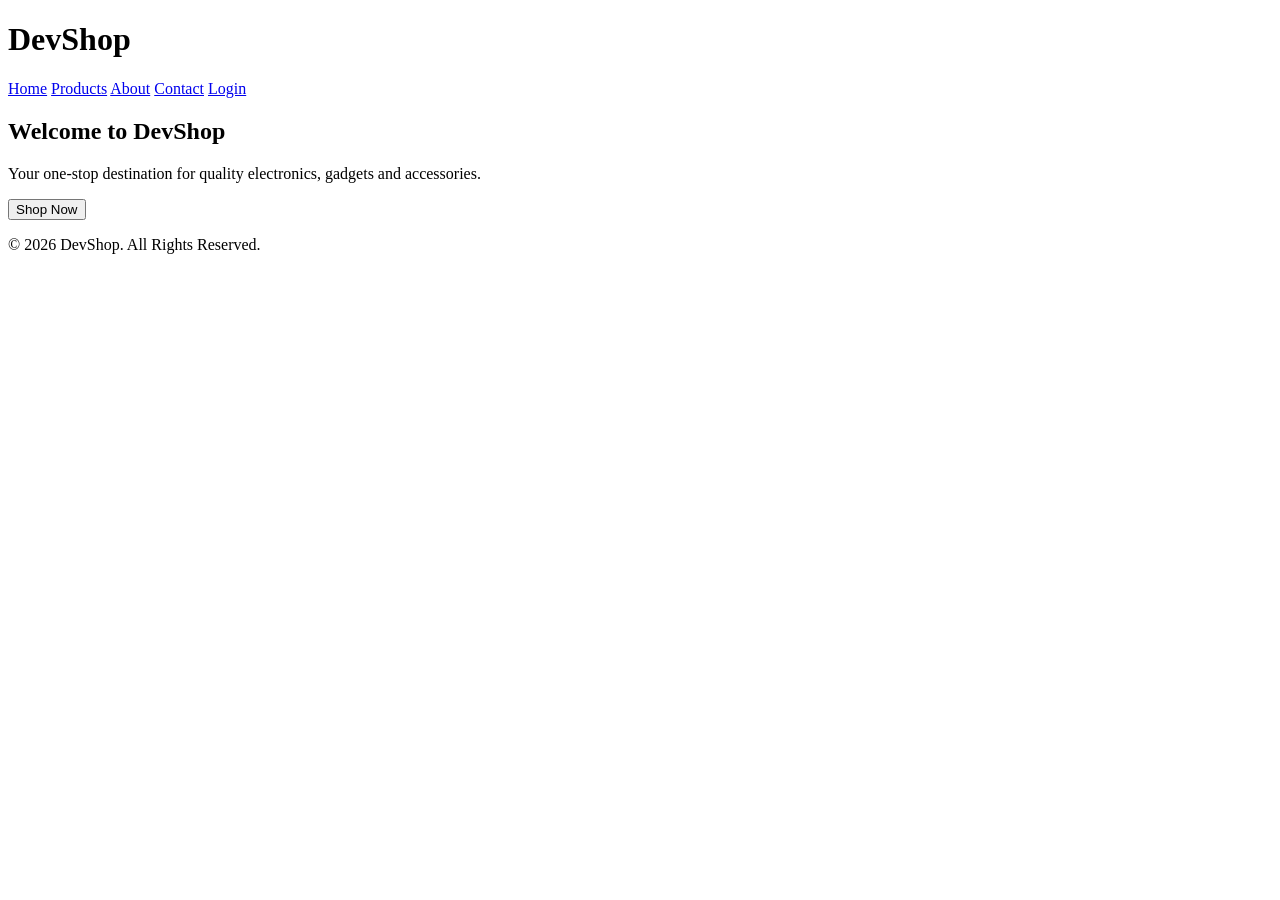
==== index.html @ 2f00a789 "index adding" ====
<!DOCTYPE html>
<html lang="en">
<head>
    <meta charset="UTF-8">
    <meta name="viewport" content="width=device-width, initial-scale=1.0">
    <title>DevShop - Home</title>
    <link rel="stylesheet" href="css/style.css">
</head>
<body>
 
<header>
    <h1>DevShop</h1>
 
    <nav>
        <a href="index.html">Home</a>
        <a href="products.html">Products</a>
        <a href="about.html">About</a>
        <a href="contact.html">Contact</a>
        <a href="login.html">Login</a>
    </nav>
</header>
 
<section class="hero">
    <h2>Welcome to DevShop</h2>
 
    <p>
        Your one-stop destination for quality electronics,
        gadgets and accessories.
    </p>
 
    <button onclick="showMessage()">
        Shop Now
    </button>
</section>
 
<footer>
    <p>&copy; 2026 DevShop. All Rights Reserved.</p>
</footer>
 
<script src="js/script.js"></script>
 
</body>
</html>
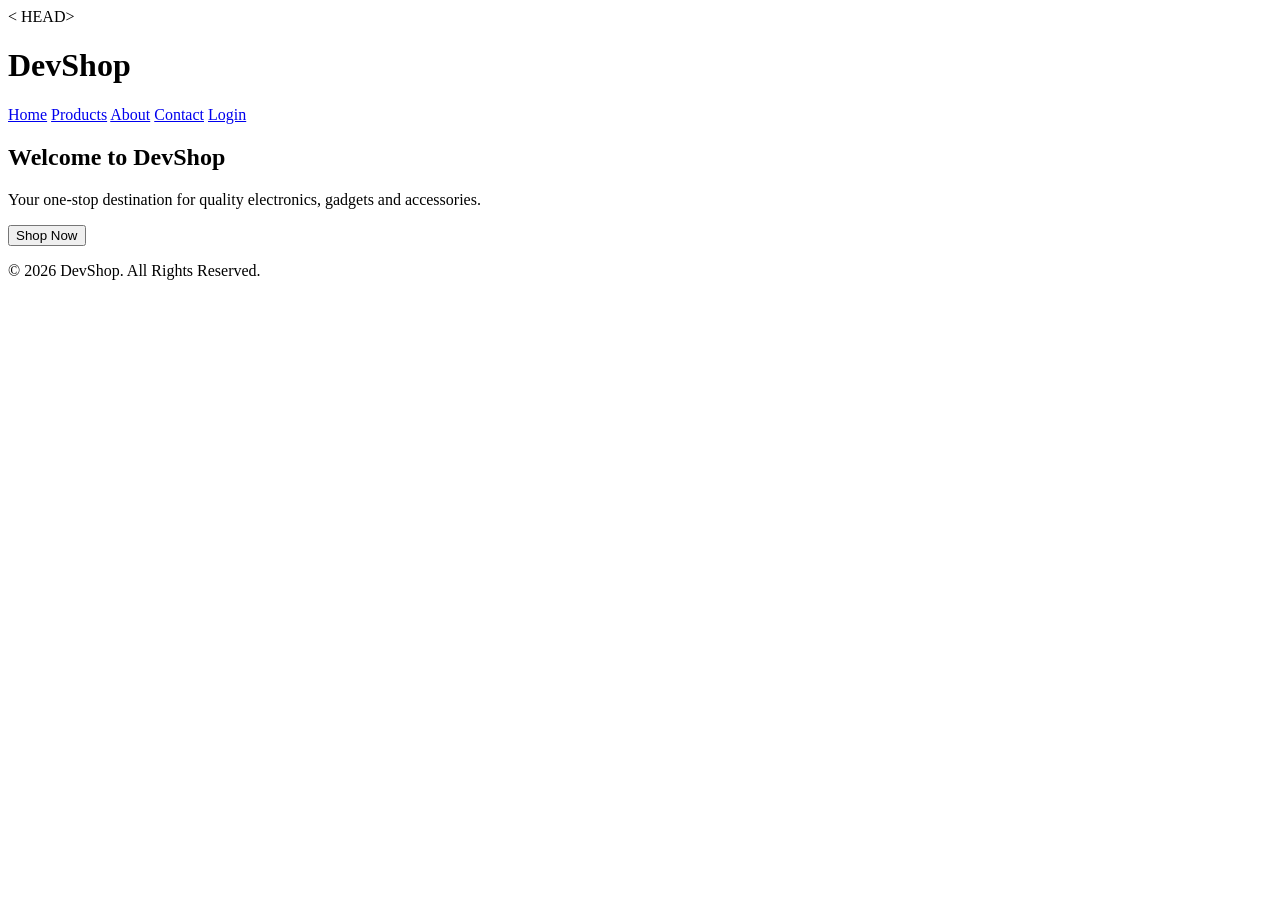
==== commit 5c22022e: "index changed1" ====
--- a/index.html
+++ b/index.html
@@ -3,7 +3,8 @@
 <head>
     <meta charset="UTF-8">
     <meta name="viewport" content="width=device-width, initial-scale=1.0">
-    <title>DevShop - Home</title>
+    < HEAD>
+    <title>Shopers Home</title>
     <link rel="stylesheet" href="css/style.css">
 </head>
 <body>
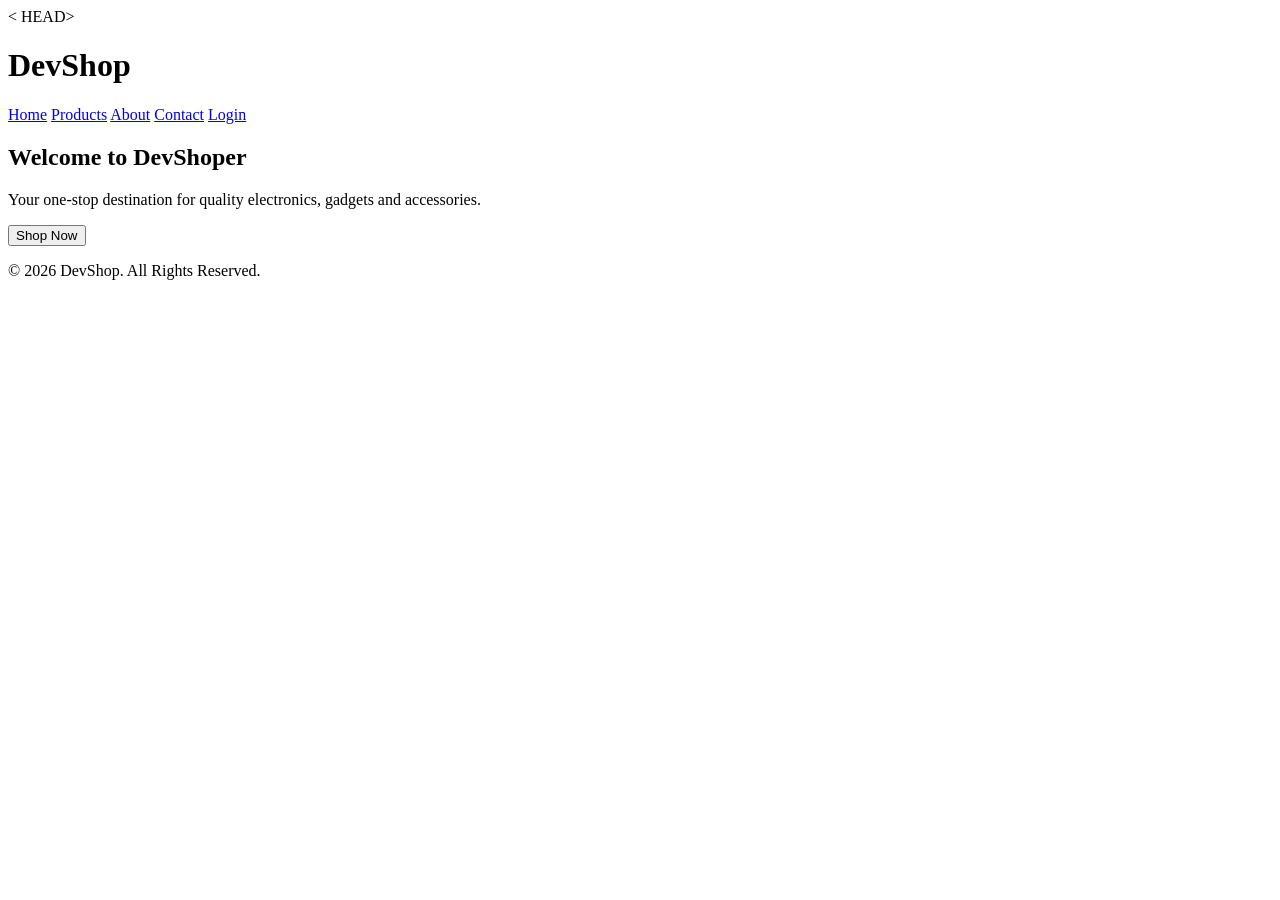
==== commit d54929cb: "Update heading from 'DevShop' to 'DevShoper'" ====
--- a/index.html
+++ b/index.html
@@ -22,7 +22,7 @@
 </header>
  
 <section class="hero">
-    <h2>Welcome to DevShop</h2>
+    <h2>Welcome to DevShoper</h2>
  
     <p>
         Your one-stop destination for quality electronics,
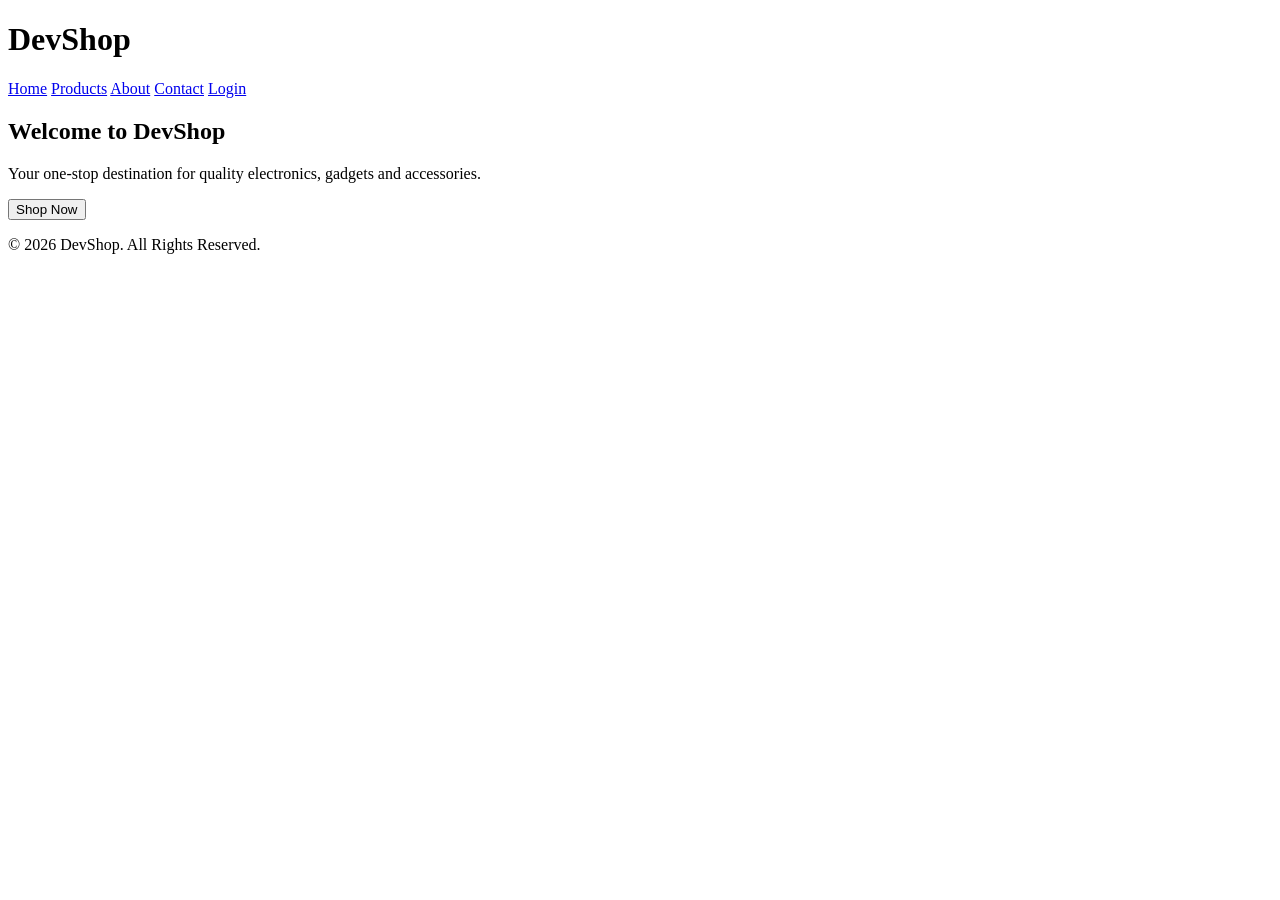
==== commit 3398c4fc: "Update title and content for DevShop homepage" ====
--- a/index.html
+++ b/index.html
@@ -1,45 +1,48 @@
 <!DOCTYPE html>
 <html lang="en">
+
 <head>
     <meta charset="UTF-8">
     <meta name="viewport" content="width=device-width, initial-scale=1.0">
-    < HEAD>
-    <title>Shopers Home</title>
+
+    <title>DevShop Home</title>
+
     <link rel="stylesheet" href="css/style.css">
 </head>
+
 <body>
- 
-<header>
-    <h1>DevShop</h1>
- 
-    <nav>
-        <a href="index.html">Home</a>
-        <a href="products.html">Products</a>
-        <a href="about.html">About</a>
-        <a href="contact.html">Contact</a>
-        <a href="login.html">Login</a>
-    </nav>
-</header>
- 
-<section class="hero">
-    <h2>Welcome to DevShoper</h2>
- 
-    <p>
-        Your one-stop destination for quality electronics,
-        gadgets and accessories.
-    </p>
- 
-    <button onclick="showMessage()">
-        Shop Now
-    </button>
-</section>
- 
-<footer>
-    <p>&copy; 2026 DevShop. All Rights Reserved.</p>
-</footer>
- 
-<script src="js/script.js"></script>
- 
+
+    <header>
+        <h1>DevShop</h1>
+
+        <nav>
+            <a href="index.html">Home</a>
+            <a href="products.html">Products</a>
+            <a href="about.html">About</a>
+            <a href="contact.html">Contact</a>
+            <a href="login.html">Login</a>
+        </nav>
+    </header>
+
+    <section class="hero">
+        <h2>Welcome to DevShop</h2>
+
+        <p>
+            Your one-stop destination for quality electronics,
+            gadgets and accessories.
+        </p>
+
+        <button onclick="showMessage()">
+            Shop Now
+        </button>
+    </section>
+
+    <footer>
+        <p>&copy; 2026 DevShop. All Rights Reserved.</p>
+    </footer>
+
+    <script src="js/script.js"></script>
+
 </body>
+
 </html>
-
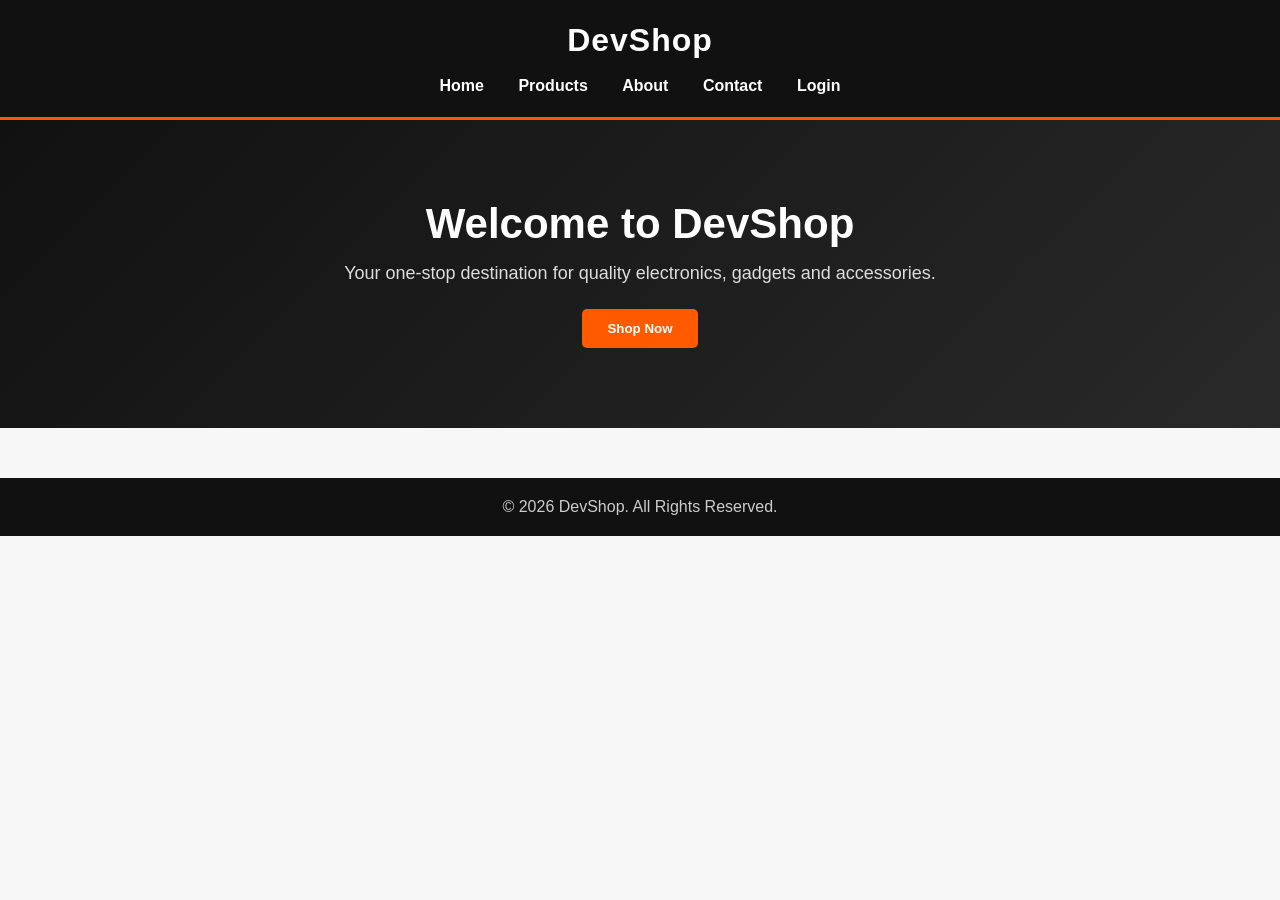
==== commit 866af535: "Update stylesheet link path in index.html" ====
--- a/index.html
+++ b/index.html
@@ -7,7 +7,7 @@
 
     <title>DevShop Home</title>
 
-    <link rel="stylesheet" href="css/style.css">
+    <link rel="stylesheet" href="style.css">
 </head>
 
 <body>
--- a/style.css
+++ b/style.css
@@ -0,0 +1,247 @@
+* {
+    margin: 0;
+    padding: 0;
+    box-sizing: border-box;
+    font-family: Arial, Helvetica, sans-serif;
+}
+
+body {
+    background: #f7f7f7;
+    color: #171717;
+}
+
+/* HEADER */
+header {
+    background: #111111;
+    color: white;
+    padding: 22px;
+    text-align: center;
+    border-bottom: 3px solid #ff5a00;
+}
+
+header h1 {
+    font-size: 32px;
+    letter-spacing: 1px;
+}
+
+/* NAVIGATION */
+nav {
+    margin-top: 18px;
+}
+
+nav a {
+    color: white;
+    text-decoration: none;
+    margin: 0 15px;
+    font-weight: bold;
+    transition: 0.3s;
+}
+
+nav a:hover {
+    color: #ff5a00;
+}
+
+/* HERO SECTION */
+.hero {
+    text-align: center;
+    padding: 80px 20px;
+    background: linear-gradient(135deg, #111111, #292929);
+    color: white;
+}
+
+.hero h2 {
+    font-size: 42px;
+    margin-bottom: 15px;
+}
+
+.hero p {
+    font-size: 18px;
+    margin-bottom: 25px;
+    color: #dddddd;
+}
+
+/* BUTTON */
+button {
+    background: #ff5a00;
+    color: white;
+    border: none;
+    padding: 12px 25px;
+    cursor: pointer;
+    border-radius: 5px;
+    font-weight: bold;
+    transition: 0.3s;
+}
+
+button:hover {
+    background: #e64d00;
+    transform: translateY(-2px);
+}
+
+/* PRODUCTS */
+.products {
+    display: flex;
+    flex-wrap: wrap;
+    justify-content: center;
+    gap: 25px;
+    padding: 50px 30px;
+}
+
+/* PRODUCT CARD */
+.card {
+    width: 250px;
+    background: white;
+    padding: 20px;
+    border-radius: 12px;
+    box-shadow: 0 5px 20px rgba(0, 0, 0, 0.1);
+    text-align: center;
+    transition: 0.3s;
+    border: 1px solid #eeeeee;
+}
+
+.card:hover {
+    transform: translateY(-8px);
+    box-shadow: 0 12px 30px rgba(0, 0, 0, 0.18);
+}
+
+.card img {
+    width: 100%;
+    height: 180px;
+    object-fit: contain;
+    margin-bottom: 15px;
+}
+
+.card h3 {
+    margin-bottom: 10px;
+    font-size: 20px;
+}
+
+.card p {
+    margin-bottom: 15px;
+    color: #ff5a00;
+    font-weight: bold;
+    font-size: 18px;
+}
+
+.card button {
+    width: 100%;
+}
+
+/* CONTENT */
+.content {
+    max-width: 900px;
+    margin: auto;
+    padding: 40px 30px;
+}
+
+.content h2 {
+    margin-bottom: 15px;
+    color: #111111;
+    font-size: 30px;
+}
+
+.content p {
+    margin-bottom: 20px;
+    line-height: 1.7;
+    color: #555555;
+}
+
+/* FORM */
+form {
+    max-width: 500px;
+    margin: auto;
+}
+
+label {
+    display: block;
+    margin-top: 15px;
+    margin-bottom: 7px;
+    font-weight: bold;
+}
+
+input,
+textarea {
+    width: 100%;
+    padding: 12px;
+    border: 1px solid #cccccc;
+    border-radius: 6px;
+    outline: none;
+    transition: 0.3s;
+}
+
+input:focus,
+textarea:focus {
+    border-color: #ff5a00;
+    box-shadow: 0 0 5px rgba(255, 90, 0, 0.2);
+}
+
+textarea {
+    resize: vertical;
+}
+
+form button {
+    margin-top: 20px;
+    width: 100%;
+}
+
+/* LOGIN */
+.login-container {
+    max-width: 400px;
+    margin: 60px auto;
+    background: white;
+    padding: 35px;
+    border-radius: 12px;
+    box-shadow: 0 5px 20px rgba(0, 0, 0, 0.12);
+}
+
+.login-container h2 {
+    text-align: center;
+    margin-bottom: 25px;
+    color: #111111;
+}
+
+/* FOOTER */
+footer {
+    background: #111111;
+    color: white;
+    text-align: center;
+    padding: 20px;
+    margin-top: 50px;
+}
+
+footer p {
+    color: #cccccc;
+}
+
+/* RESPONSIVE DESIGN */
+@media (max-width: 768px) {
+
+    header h1 {
+        font-size: 26px;
+    }
+
+    nav a {
+        display: inline-block;
+        margin: 8px;
+    }
+
+    .hero {
+        padding: 60px 20px;
+    }
+
+    .hero h2 {
+        font-size: 32px;
+    }
+
+    .products {
+        padding: 30px 15px;
+    }
+
+    .card {
+        width: 90%;
+        max-width: 300px;
+    }
+
+    .content {
+        padding: 30px 20px;
+    }
+}
